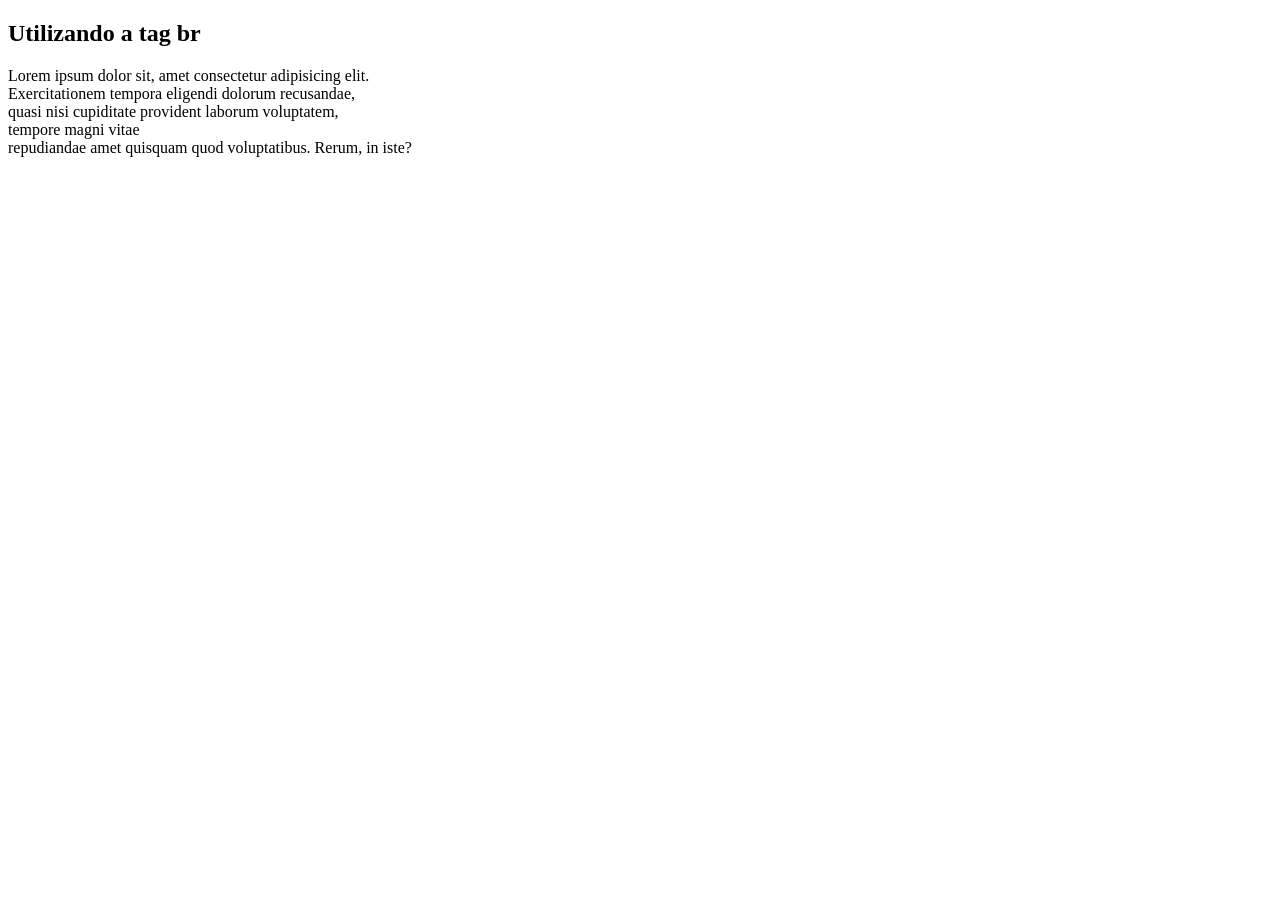
==== aula03/index.html @ cfe3f5c0 "Utiliando a tag br" ====
<!DOCTYPE html>
<html>
  <head>
    <title>Aula 03</title>
  </head>
  <body>
    
    <h2>Utilizando a tag br </h2>

    <p>Lorem ipsum dolor sit, amet consectetur adipisicing elit. <br> Exercitationem tempora eligendi dolorum recusandae, <br> quasi nisi cupiditate provident laborum voluptatem, <br> tempore magni vitae <br> repudiandae amet quisquam quod voluptatibus. Rerum, in iste?</p>

  </body>
</html>
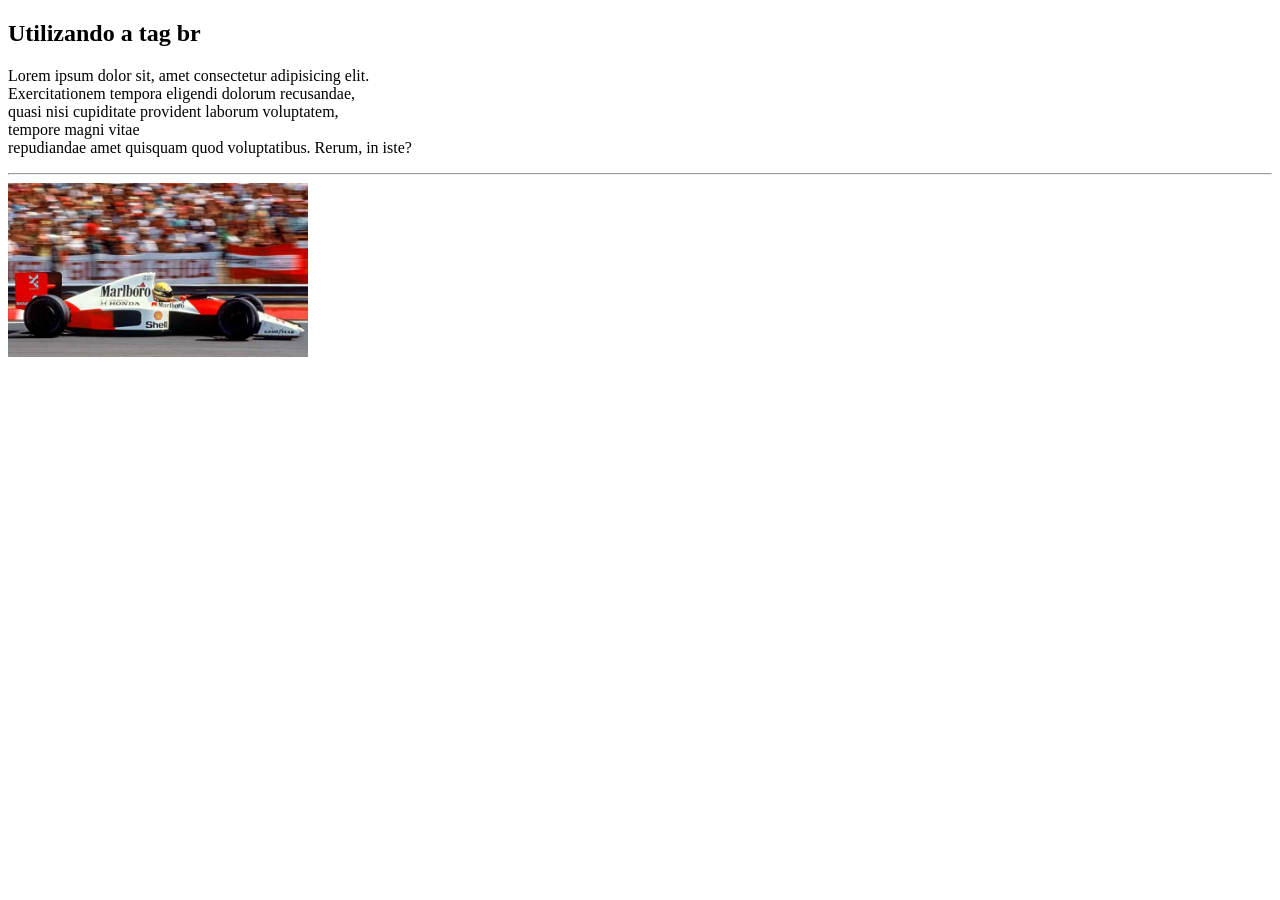
==== commit 49a94294: "Compreendedo os atributos da tag img" ====
--- a/aula03/index.html
+++ b/aula03/index.html
@@ -9,5 +9,11 @@
 
     <p>Lorem ipsum dolor sit, amet consectetur adipisicing elit. <br> Exercitationem tempora eligendi dolorum recusandae, <br> quasi nisi cupiditate provident laborum voluptatem, <br> tempore magni vitae <br> repudiandae amet quisquam quod voluptatibus. Rerum, in iste?</p>
 
+    <hr>
+
+    <img src="carro-corrida.jpg" width="300" height="174" alt="Carro de Corrida">
+    
+    
+
   </body>
 </html>
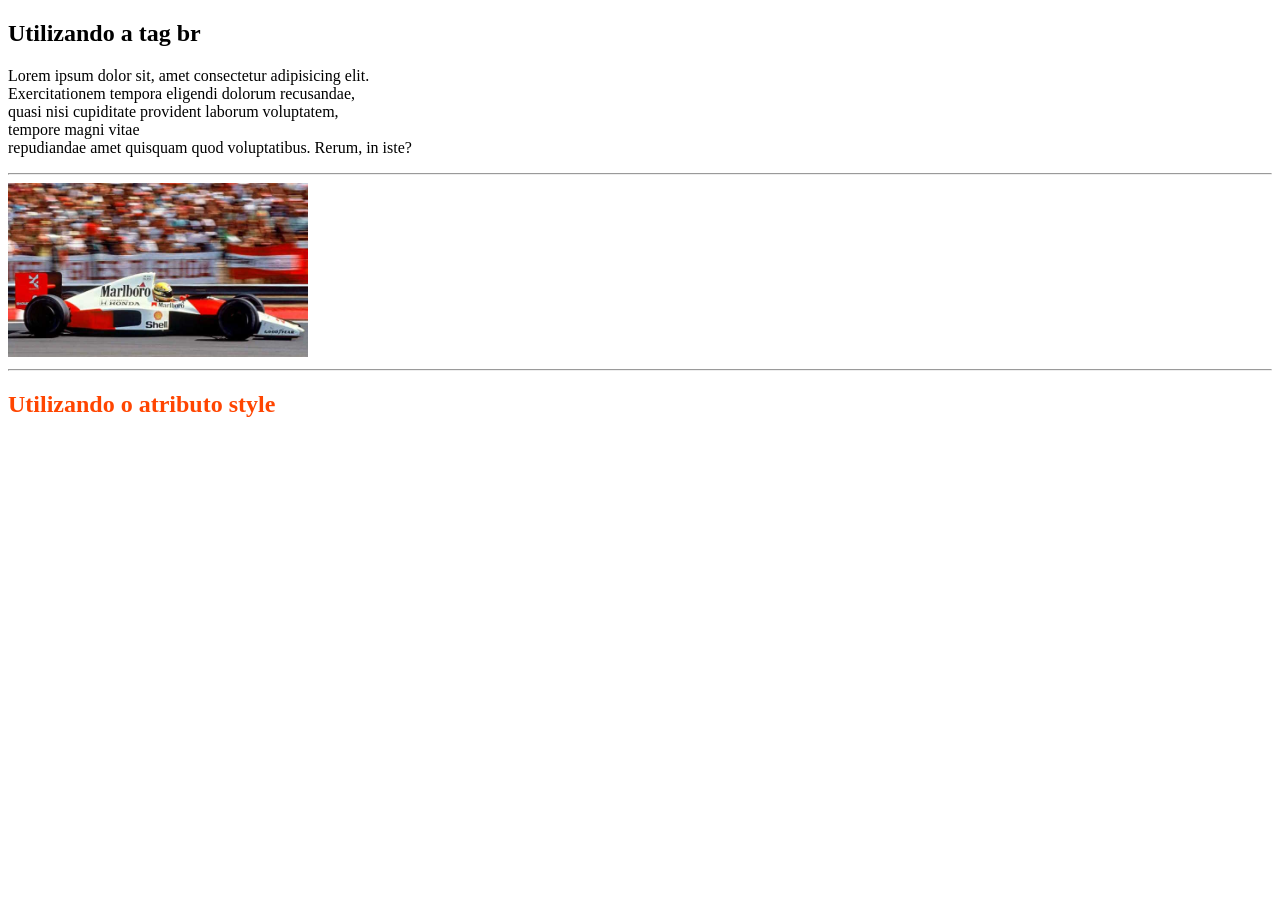
==== commit ee24f0f8: "Utilizando o atributo style" ====
--- a/aula03/index.html
+++ b/aula03/index.html
@@ -13,7 +13,9 @@
 
     <img src="carro-corrida.jpg" width="300" height="174" alt="Carro de Corrida">
     
-    
+    <hr>
+
+    <h2 style="color: orangered;" >Utilizando o atributo style</h2>
 
   </body>
 </html>
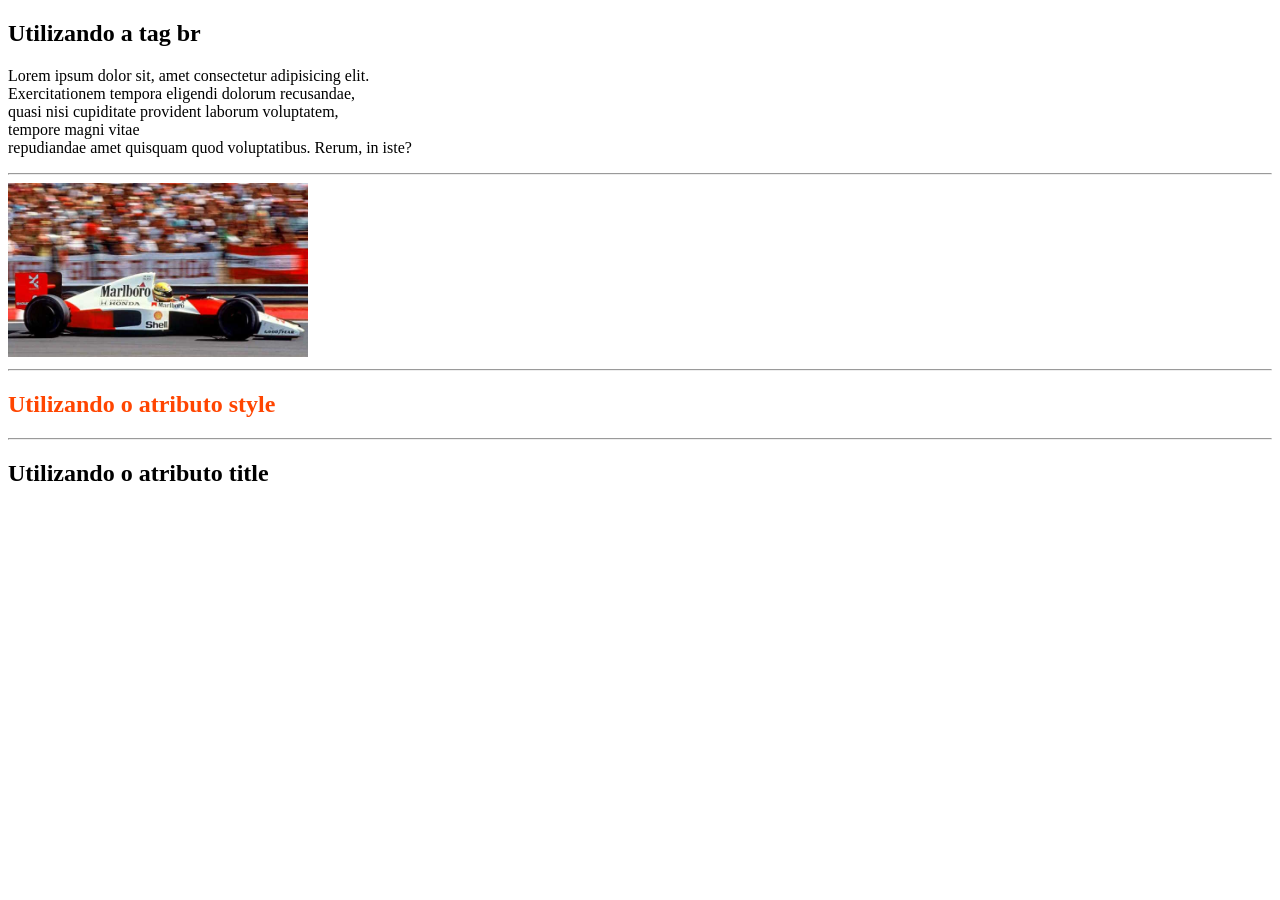
==== commit 7e6aed4e: "Atribuindo o title a um elemento h2" ====
--- a/aula03/index.html
+++ b/aula03/index.html
@@ -1,5 +1,5 @@
 <!DOCTYPE html>
-<html>
+<html lang="pt-br">
   <head>
     <title>Aula 03</title>
   </head>
@@ -17,5 +17,10 @@
 
     <h2 style="color: orangered;" >Utilizando o atributo style</h2>
 
+    <hr>
+
+    <h2 title="Eu sou um elemento h2" >Utilizando o atributo title</h2>
+
+
   </body>
 </html>
